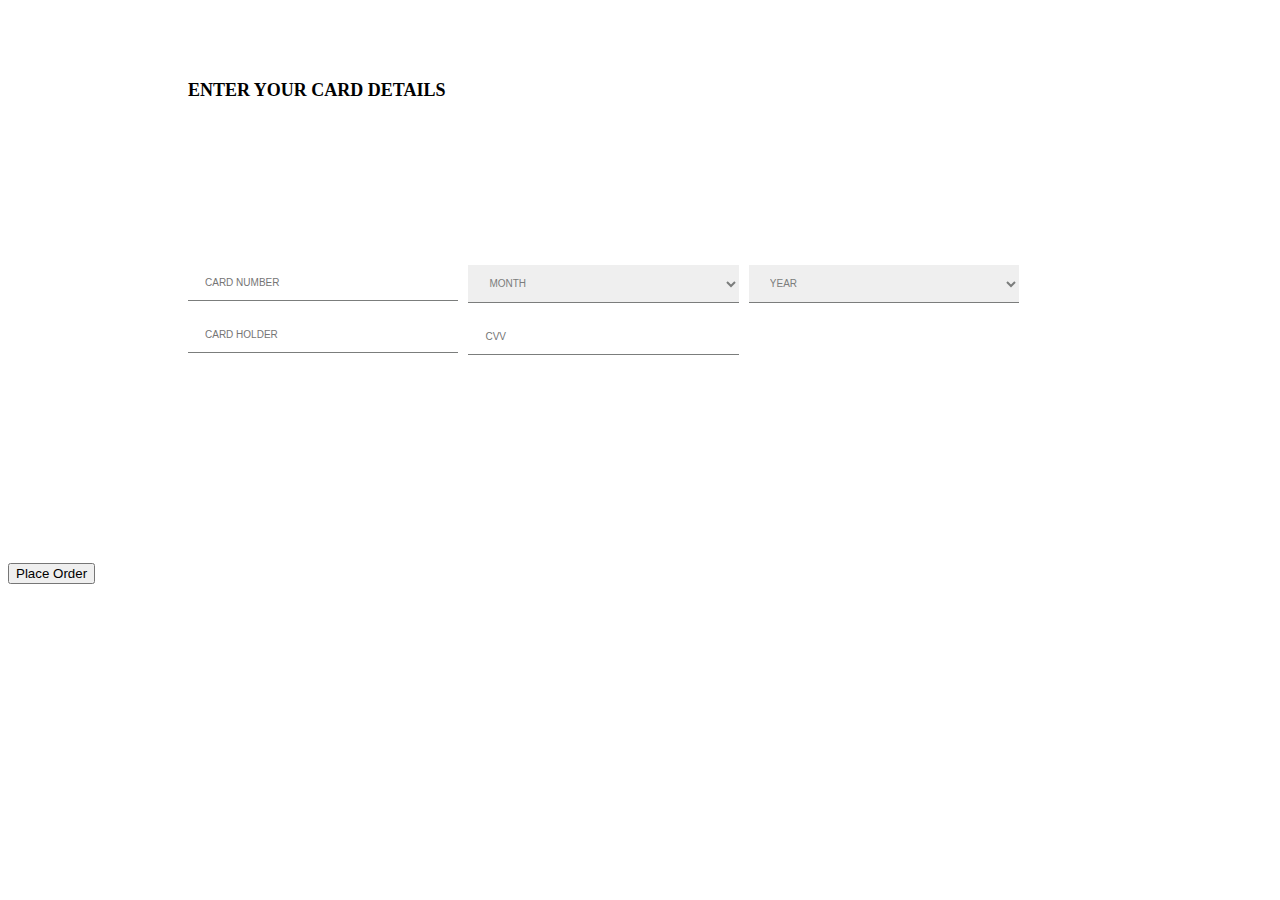
==== card.html @ e7fb9336 "Merge pull request #22 from Utkarsh420/fw21_1095_day5" ====
<!DOCTYPE html>
<html lang="en">
<head>
    <meta charset="UTF-8">
    <meta http-equiv="X-UA-Compatible" content="IE=edge">
    <meta name="viewport" content="width=device-width, initial-scale=1.0">
    <title>Document</title>
</head>
<script
src="https://kit.fontawesome.com/24c494a6b6.js"
    crossorigin="anonymous"
></script>
<link rel="stylesheet" href="css/navbar.css">
<link rel="stylesheet" href="css/card.css">
<body>
    <div id="navbar"></div>
    <div id="main">
        <div id="payment_Head">
           <h2>ENTER YOUR CARD DETAILS</h2>
           <div id="myimg"><img src="https://static.zara.net/static/images/payment/payment/icon-payment-visa.svg" alt=""></div>
       </div>
       
       <div id="details">
           <div id="left-details">
<!--            
            <input type="number" id="cardnumber" maxlength="16" placeholder="Card Number"> -->
               <input type="number" id="cardnumber" placeholder="CARD NUMBER" required  maxlength="16">
               <input type="text" id="holder" placeholder="CARD HOLDER" required>
              
           </div>
           <div id="right-details-2">
               <select type="month" id="month" placeholder="MONTH" required>
                   <option value="">MONTH</option>
                   <option value="JANUARY">JANUARY</option>
                   <option value="FEBRUARY">FEBRUARY</option>
                   <option value="MARCH">MARCH</option>
                   <option value="APRIL">APRIL</option>
                   <option value="MAY">MAY</option>
                   <option value="JUNE">JUNE</option>
                   <option value="JULY">JULY</option>
                   <option value="AUGUST">AUGUST</option>
                   <option value="SEPTEMBER">SEPTEMBER</option>
                   <option value="OCTOBER">OCTOBER</option>
                   <option value="NOVEMBER">NOVEMBER</option>
                   <option value="DECEMBER">DECEMBER</option>
               </select>
               <input type="number" id="CVV" placeholder="CVV" required  maxlength="3">
           </div>
           <div id="right-details">
               
               <select name="year" id="year" required>
                   <option value="">YEAR</option>
                   <option value="2022">2022</option>
                   <option value="2023">2023</option>
                   <option value="2024">2024</option>
                   <option value="2025">2025</option>
                   <option value="2026">2026</option>
                   <option value="2027">2027</option>
                   <option value="2028">2028</option>
                   <option value="2029">2029</option>
                   <option value="2030">2030</option>
                   <option value="2031">2031</option>
                   <option value="2032">2032</option>
                   <option value="2033">2033</option>
                   <option value="2034">2034</option>
                   <option value="2035">2035</option>
                   <option value="2036">2036</option>
                   <option value="2037">2037</option>
                   <option value="2038">2038</option>
                   <option value="2039">2039</option>
                   <option value="2040">2040</option>
               </select>
           </div>
           
       </div>
    </div>
    <button id="confirm_Order">Place Order</button>
    <div id="footer"></div>
</body>
</html>
<script type="module" src="scripts/card.js"></script>
---- css/card.css ----
#main>#payment_Head>h2{
    margin-bottom: 50px;
    font-size: 18px;
}
#main>#payment_Head>div{
    width: 70%;
    border: 0px solid orange;
    font-size: 13px;
    font-weight: 100;
}
#main>#payment_Head{
    width: 50%;
    border: 0px solid red;
    margin-top: 80px;
    margin-left: 180px;
    margin-bottom: 50px;
}

#details{
    width: 80%;
    display: flex;
    margin-bottom: 200px;
}
#left-details{
    width: 42%;
    margin: auto;
    margin-left: 180px;
    margin-top: 40px;
    border: 0px solid black;
}
#right-details{
    width: 42%;
   margin-left: 10px;
    margin-top: 40px;
    border: 0px solid blue;
}
#right-details-2{
    width: 42%;
   margin-left: 10px;
    margin-top: 40px;
    border: 0px solid black;
}
input,select{
    width: 90%;
        width: 100%;
        padding: 12px 17px;
        margin: 8px 0;
        box-sizing: border-box;
        border: none;
        border-bottom: 1px solid rgb(123,125,124);
        font-size: 10px;
      color: rgb(123,125,124);
}
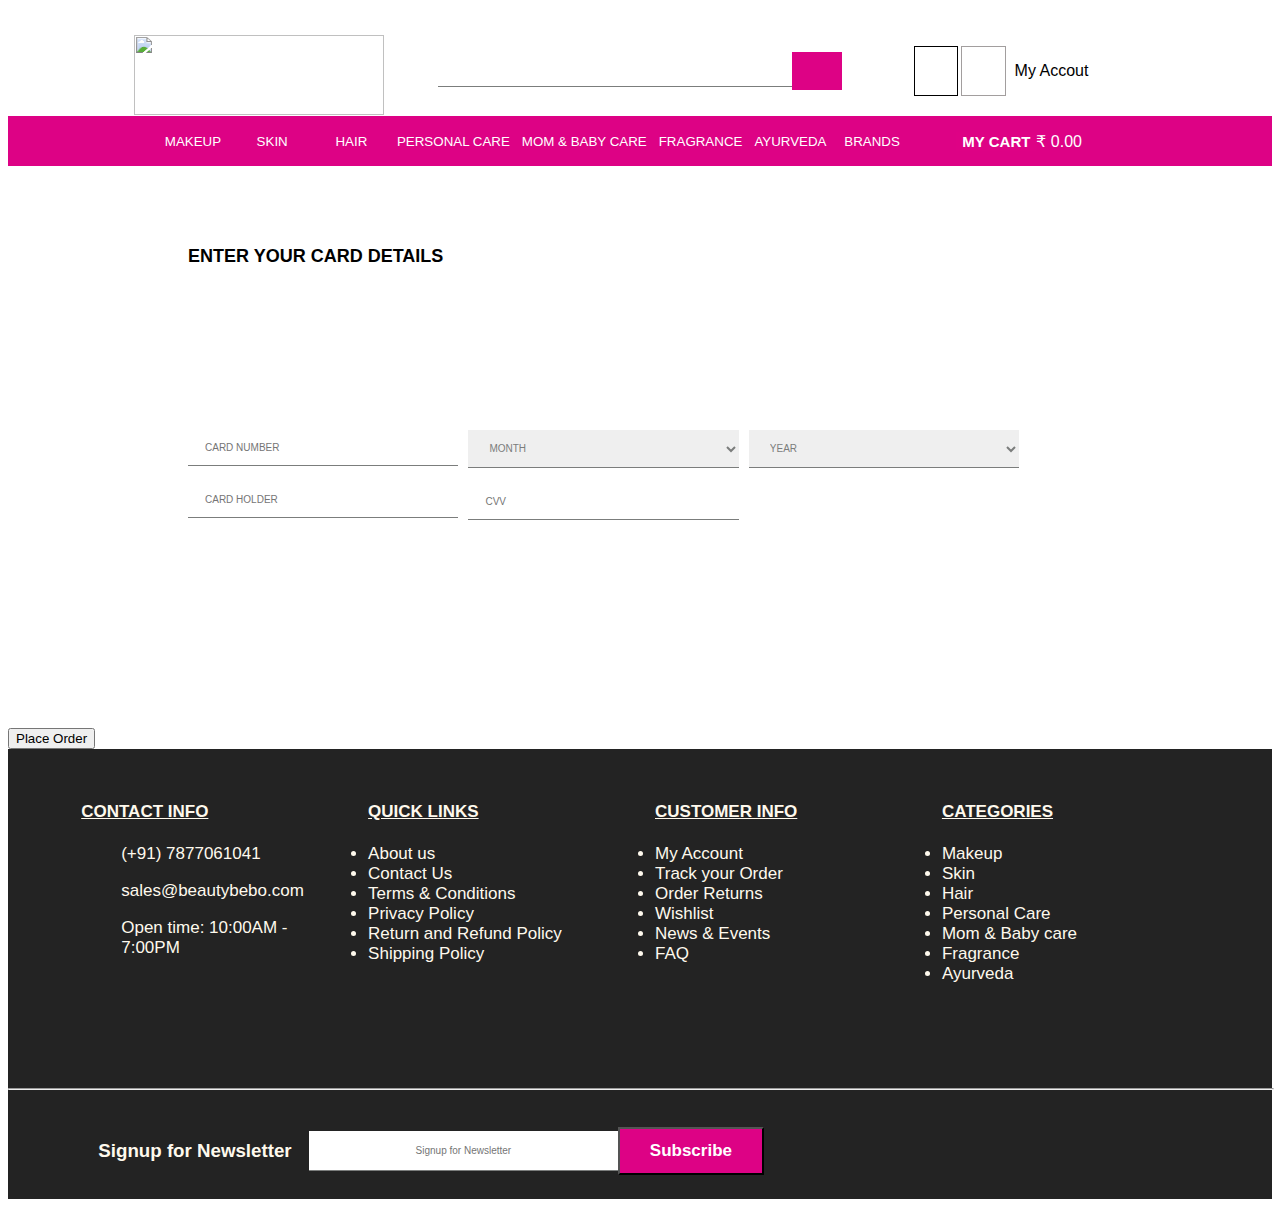
==== commit b5377305: "Merge branch 'main' of https://github.com/Utkarsh420/humorous-machine-6627 into fw21_1108_day-6" ====
--- a/card.html
+++ b/card.html
@@ -24,7 +24,7 @@
            <div id="left-details">
 <!--            
             <input type="number" id="cardnumber" maxlength="16" placeholder="Card Number"> -->
-               <input type="number" id="cardnumber" placeholder="CARD NUMBER" required  maxlength="16">
+               <input type="text" id="cardnumber" placeholder="CARD NUMBER" required  maxlength="16">
                <input type="text" id="holder" placeholder="CARD HOLDER" required>
               
            </div>
@@ -44,7 +44,7 @@
                    <option value="NOVEMBER">NOVEMBER</option>
                    <option value="DECEMBER">DECEMBER</option>
                </select>
-               <input type="number" id="CVV" placeholder="CVV" required  maxlength="3">
+               <input type="text" id="CVV" placeholder="CVV" required  maxlength="3">
            </div>
            <div id="right-details">
                
--- a/css/navbar.css
+++ b/css/navbar.css
@@ -0,0 +1,689 @@
+*{
+    font-family: sans-serif;
+}
+#img_top_nav{
+    border: 0px solid ;
+    width: 100%;
+    height: auto;
+}
+#img_top_nav>img{
+    width: 100%;
+}
+#footer_container{
+    width: 100%;
+    height: 450px;
+    border: 0px solid green;
+    text-align: center;
+    display: flex;
+    align-items: center;
+    flex-direction: column;
+    justify-content: center;
+    background-color:#232323 ;
+    color: #fef9ed;
+    font-family: sans-serif;
+}
+#footer_main_container{
+    width: 90%;
+    height: 75%;
+    margin-top: 20px;
+    border: 0px solid blue;
+    display: grid;
+    grid-template-columns: repeat(4,1fr);
+    gap:10px ;
+}
+#footer_main_container h4{
+    text-decoration: underline;
+}
+#footer_main_container>div :hover{
+    text-decoration: underline;
+    color: #DD0285;
+    
+}
+.newsletter-footer{
+    border: 0px solid green;
+    width: 90%;
+    height: 23%;
+    margin-top: 5px;
+    display: flex;
+    margin-left: 20px;
+    
+}
+#footer_main_container>div{
+    border: 0px solid;
+    margin: 10px;
+    text-align: left;
+    font-size: 17px;
+}
+
+#footer_main_container>div :hover{
+    cursor: pointer;
+}
+.fa-brands{
+    height: 20%;
+}
+.footer_payment_img>img{
+    margin-top: 20px;
+}
+#footer_search{
+    width: 60%;
+    display: flex;
+    border: 0px solid grey;
+    display: flex;
+}
+#input-box{
+    border: 0px solid red;
+}
+#title_block{
+    border: 0px solid teal;
+    width: 35%;
+    display: flex;
+    justify-content:center ;
+    align-items: center;
+}
+#input-box{
+    width: 70%;
+    display: flex;
+    justify-content:center ;
+    align-items: center;
+}
+#newsletter-footer{
+    width: 70%;
+    height: 40px;
+    text-align: center;
+}
+#footer_input_btn{
+    height: 48px;
+    width: 150px;
+    color: white;
+    background-color:#DD0285 ;
+    font-size: 17px;
+    font-weight: bold;
+}
+#hrline{
+    color: #fef9ed;
+    width: 100%;
+}
+#middle_div{
+    height:90px;
+    border: 0px solid green;
+    display: flex;
+    justify-content:center ;
+    align-items: center;
+}
+#mid_div_cont{
+    width: 80%;
+    height:80%;
+    border: 0px solid blue;
+    display: flex;
+
+}
+#logo{
+    width:25% ;
+    border: 0px solid red;
+
+}
+#wishlist_login{
+    width:22% ;
+    border: 0px solid red;
+    display: flex;
+    justify-content: center;
+    align-items: center;
+}
+#wishlist_login>button{
+    background: transparent;
+    
+}
+#wishlist_login>button:hover{
+    cursor: pointer;
+}
+ #btn1{
+    width: 20%;
+    height:70% ;
+    border: solid 0.5px;
+    margin-right: 3px;
+}
+#btn2{
+    width: 20%;
+    height:70% ;
+    border: solid 0.3px rgb(162, 158, 158);
+    margin-right: 3px;
+}
+#btn3{
+    width: 40%;
+    height:70% ;
+    border: transparent;
+    font-size: 16px;
+    background-color: transparent;
+    white-space: nowrap;
+    cursor: pointer;
+}
+#btn3_div{
+    position: relative;
+  display: inline-block;
+}
+.dropdown-content {
+    display: none;
+    position: absolute;
+    background-color: #f9f9f9;
+    min-width: 160px;
+    box-shadow: 0px 8px 16px 0px rgba(0,0,0,0.2);
+    z-index: 1;
+  }
+  .dropdown-content button {
+    color: black;
+    padding: 12px 16px;
+    text-decoration: none;
+    display: block;
+  }
+  #btn3_div:hover .dropdown-content {
+    display: block;
+  }
+  .dropdown:hover #btn3 {
+    background-color: #3e8e41;
+  }
+  .dropdown-content>button{
+    width: 100%;
+    background-color: transparent;
+    border: transparent;
+  }
+  .dropdown-content>button:hover{
+    background-color: #DD0285;
+    color: white;
+    font-weight: bold;
+  }
+
+
+#dropdowndon-content-navbar-btn_div{
+    position: relative;
+    display: flex;
+}
+
+
+
+
+
+
+
+
+
+
+
+
+#searchbox_nav{
+    width:50% ;
+    border: 0px solid red;
+    display: flex;
+    justify-content: center;
+    align-items: center;
+}
+#nav_search:hover{
+    cursor: pointer;
+}
+#logo:hover{
+    cursor: pointer;
+}
+#logo>img{
+    width: 250px;
+    height: 80px;
+}
+#nav_search{
+    width: 70%;
+    height: 45%;
+}
+#nav_search_btn{
+    height: 53%;
+    width: 10%;
+    color: white;
+    background-color:#DD0285;
+    border: transparent;
+}
+#nav_search_btn:hover{
+    cursor: pointer;
+}
+#nav_btns_Main_div{
+    width: 100%;
+    
+    height: 50px;
+    border: 0px solid green;
+    display: flex;
+    justify-content: center;
+    align-items: center;
+    color: white;
+    background-color:#DD0285
+}
+#nav_btns_div{
+    width: 60%;
+    height: 100%;
+    border: 0px solid blue;
+    display: flex;
+    justify-content: space-around;
+}
+#nav_btns_div>button{
+    white-space: nowrap;
+    display: inline;
+width: 100%;
+color: white;
+    background-color:#DD0285;
+    font-family: sans-serif;
+    border: transparent;
+}
+#nav_btns_div>button:hover{
+    background-color: #bd2781;
+    cursor: pointer;
+}
+#my_cart{
+    width: 17%;
+    height: 100%;
+    border: 0px solid blue;
+    display: flex;
+    justify-content: center;
+    align-items: center;
+   
+}
+#my_cart_btn{
+    white-space: nowrap;
+}
+#my_cart>button{
+    color: white;
+    background-color:#dd0285cd;
+    font-family: sans-serif;
+    border: transparent;
+    font-weight: bold;
+    font-size: 15px;
+    cursor: pointer;
+    white-space: nowrap;
+}
+
+/* Caraousel div */
+#caraousel_div{
+    height: 430px;
+    width: 100%;
+    border: 0px solid green;
+    display: flex;
+    justify-content: center;
+    align-items: center;
+}
+#caraousel_child{
+    width: 80%;
+    height: 430px;
+    border: 0px solid blue;
+    display: flex;
+    justify-content: center;
+    align-items: center;
+}
+#cat_btn{
+    width: 25%;
+    height: 95%;
+    border: 0px solid orange;
+    display: flex;
+    justify-content: center;
+    align-items: center;
+}
+#caraousel_top{
+    width: 75%;
+    height: 95%;
+    border: 0px solid purple;
+}
+.cat_btns{
+    width:90%;
+    height: 95%;
+    border: 0px solid purple;
+    font-family: sans-serif;
+}
+.cat_btns>h4{
+    cursor: pointer;
+}
+.cat_btns>h4:hover{
+    text-decoration: underline;
+}
+.cat_btns>button{
+   display: flex;
+    width: 100%;
+    align-items: center;
+    text-align: left;
+    white-space: nowrap;
+    background-color: transparent;
+    margin-bottom: 5px;
+    border: transparent;
+    cursor: pointer;
+}
+.cat_btns>button:hover{
+    text-decoration: underline;
+}
+.cat_btns>button>img{
+    margin-left: 5px;
+    
+}
+.cat_btns>button>span{
+    margin-left: 10px;
+    
+}
+.cat_btns>button>{
+    display: flex;
+    justify-content: right;
+}
+#caraousel_top>img{
+    width: 100%;
+}
+#banner{
+    height: 218px;
+    width: 100%;
+    border: 0px solid green;
+    display: flex;
+    justify-content: center;
+    align-items: center;
+    
+}
+#banneer_img_div{
+    width: 80%;
+    height: 100%;
+    border: 0px solid rgb(108, 36, 60);
+}
+#banneer_img_div>img{
+    width: 100%;
+}
+#second_carausel{
+    height: 450px;
+    width: 100%;
+    border: 0px solid red;
+    display: flex;
+    justify-content: center;
+    align-items: center;
+}
+#sec_car{
+    width: 80%;
+    height: 95%;
+    border: 0px solid ;
+}
+
+#discount_div{
+
+    height: 300px;
+    width: 100%;
+    border: 0px solid purple;
+    display: flex;
+    justify-content: center;
+    align-items: center;
+}
+#disc_cont{
+    width: 80%;
+    height: 95%;
+    border: 0px solid blue ;
+    display: grid;
+    grid-template-columns: repeat(2,1fr);
+    gap: 10px;
+}
+#disc_cont>div{
+    border: 0px solid green;
+}
+#disc_cont>div>img{
+    width: 100%;
+    height: 100%;
+}
+
+/* categories_div */
+#categories_div{
+    height: 500px;
+    width: 100%;
+    border: 0px solid red;
+    display: flex;
+    justify-content: center;
+    align-items: center;
+}
+#sec_cat_div{
+    width: 80%;
+    height: 95%;
+    border: 0px solid yellowgreen;
+}
+#sec_cat_nav{
+    height: 20%;
+    width: 100%;
+    border: 0px solid red ;
+    display: grid;
+    grid-template-columns: repeat(7,1fr);
+}
+#sec_cat_nav_btn{
+    text-align: center;
+    border: 0px solid #666 ;
+}
+#sec_cat_nav_btn:hover{
+    border: 2px solid #DD0285;
+}
+#sec_cat_nav_btn:hover{
+    cursor: pointer;
+}
+#sec_cat_desc:hover{
+    background-color: #DD0285;
+    color: white;
+    
+}
+#sec_cat_nav_btn>img:hover{
+    color: white;
+}
+#sec_cat_nav_btn>img{
+    width: 40%;
+    max-height: 40px;
+}
+#sec_cat_product{
+    height: 82%;
+    width: 100%;
+    border: 0px solid ;
+    display: grid;
+    grid-template-columns: repeat(4,1fr);
+    gap: 3px;
+}
+#det_product{
+    border: 1px solid grey;
+    display: flex;
+    flex-direction: column;
+   
+}
+#sec_cat_img{
+height: 60%;
+border: 0px solid green;
+}
+#sec_cat_img>img{
+    width: 100%;
+    height: 100%;
+}
+#sec_cat_desciption{
+    height: 40%;
+    border: 0px solid blue;
+    text-align: center;
+}
+#desc_p{
+    font-weight: 500;
+    color: #666;
+}
+#heart{
+    border: transparent;
+    height: 20px;
+    background-color:white;
+    color:#DD0285;
+}
+#heart:hover{
+    cursor: pointer;
+}
+.fa-heart:hover{
+    background-color: #f9f9f9;
+    color:#DD0285;
+}
+#p_banner{
+    height: 200px;
+    width: 100%;
+    border: 0px solid blue;
+    display: flex;
+    justify-content: center;
+    align-items: center;
+    margin-top: 18px;
+}
+#p_banner_div{
+    width: 80%;
+    height: 95%;
+    border: 0px solid yellowgreen;
+}
+#p_banner_div>img{
+    width: 100%;
+    height: 100%;
+}
+#foot_product{
+    height: 620px;
+    width: 100%;
+    border: 0px solid red;
+    display: flex;
+    justify-content: center;
+    align-items: center;
+
+}
+#foot_product_div{
+    display: grid;
+    grid-template-columns: repeat(3,1fr);
+    gap: 10px;
+    width: 80%;
+    height: 100%;
+    border: 0px solid yellowgreen;
+
+}
+#foot_product_div>div{
+    border: 0px solid blue;
+    display: flex;
+    flex-direction: column;
+}
+#title_p{
+    height: 7%;
+    border: 0px solid purple;
+
+}
+#title_p{
+    
+    text-decoration: solid purple underline ;
+    color: grey;
+    
+}
+#fp_products{
+    height: 90%;
+    border: 1px solid grey;
+    display: grid;
+    grid-template-rows: repeat(3,1fr);
+    gap: 5px;
+}
+
+#fp_abc{
+    border:0px solid #bd2781;
+    display: flex;
+    gap: 2px;
+    
+}
+#fp_abc1{
+    width: 40%;
+    height: 100%;
+    border:0px solid #232323;
+}
+
+#fp_abc2{
+    width: 60%;
+    height: 100%;
+    border:0px solid #232323;
+    text-align: center;
+}
+#product_btn_fp{
+    background-color: #DD0285;
+}
+#fp_abc_img{
+    width: 60px;
+    margin-top: -10px;
+}
+#fp_abc1>img{
+    width:100% ;
+height: 100%;
+}
+#fp_abc2_p:hover{
+    color: #DD0285;
+}
+#fp_abc2>#price{
+    margin-top: -10px;
+}
+#strikeprice{
+    color: #666;
+    font-size: 13px;
+    text-decoration: line-through;
+}
+#disc_price{
+    font-weight: bold;
+    color: #DD0285;
+}
+#perc_off{
+    font-weight: bold;
+    color: #3e8e41;
+}
+#product_btn_fp:hover{
+   font-weight: bolder;
+   cursor: pointer;
+
+}
+#product_btn_fp{
+    height: 30px;
+    font-weight: bold;
+    color: white;
+    border-radius: 5px;
+    border: transparent;
+}
+#footer_banner{
+    height: 250px;
+    width: 100%;
+    border: 0px solid green;
+    display: flex;
+    justify-content: center;
+    align-items: center;
+}
+#footer_banner_div{
+    width: 80%;
+    height: 95%;
+    border: 0px solid blue;
+}
+#footer_banner_div>img{
+    width: 100%;
+    height: 100%;
+}
+#about_us{
+    height: auto;
+    width: 100%;
+    border: 0px solid green;
+    display: flex;
+    justify-content: center;
+    align-items: center;
+}
+#about_us_div{
+    width: 80%;
+    height: 95%;
+    border: 0px solid orange;
+}
+#abUsTitle>p{
+    font-size: 14px;
+    color: #666;
+    line-height: 1.66;
+    font-family: sans-serif;
+    
+}
+.about_us_desc{
+    color: #666;
+    font-family: sans-serif;
+}
+
+/* second car */
+#sec_car>img{
+    width: 100%;
+    height: 100%;
+}
+.read-more-btn{
+    color:teal;
+}
+.read-more-btn:hover{
+    cursor: pointer;
+}
+.read-more-text{
+    display: none;
+}
+.read-more-text--show{
+    display: inline;
+}